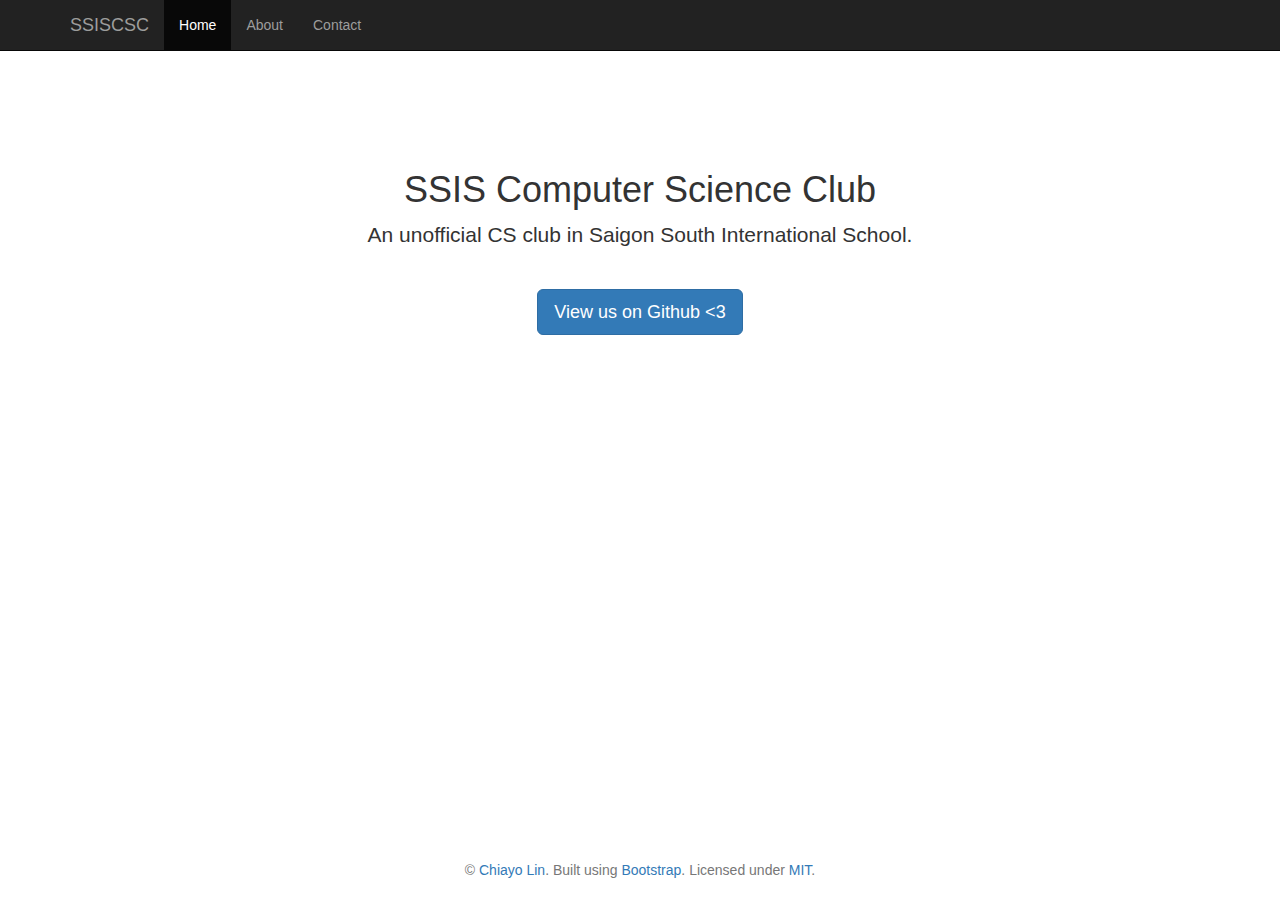
==== index.html @ 04f62274 "index.html Rev. 3" ====
<!DOCTYPE html>
<!-- 
  index.html Rev. 3
  Author: Chiayo Lin
  Email : chiayo.lin@gmail.com
-->
<html lang="en">
  <head>
    <meta charset="utf-8">
    <meta http-equiv="X-UA-Compatible" content="IE=edge">
    <meta name="viewport" content="width=device-width, initial-scale=1">
    <!-- The above 3 meta tags *must* come first in the head; any other head content must come *after* these tags -->
    <meta name="description" content="The homepage of SSISCSC">
    <meta name="author" content="Chiayo Lin">
    <link rel="icon" href="./img/ico.ico">
    <title>SSISCSC</title>
    <!-- Bootstrap core CSS -->
    <link href="./css/bootstrap.min.css" rel="stylesheet">
    <!-- _The_ main.css -->
    <link href="./css/main.css" rel="stylesheet">
    <!-- HTML5 shim and Respond.js for IE8 support of HTML5 elements and media queries -->
    <!--[if lt IE 9]>
      <script src="https://oss.maxcdn.com/html5shiv/3.7.2/html5shiv.min.js"></script>
      <script src="https://oss.maxcdn.com/respond/1.4.2/respond.min.js"></script>
    <![endif]-->
  </head>
  <body>
    <nav class="navbar navbar-inverse navbar-fixed-top">
      <div class="container">
        <div class="navbar-header">
          <button type="button" class="navbar-toggle collapsed" data-toggle="collapse" data-target="#navbar" aria-expanded="false" aria-controls="navbar">
            <span class="sr-only">Toggle navigation</span>
            <span class="icon-bar"></span>
            <span class="icon-bar"></span>
            <span class="icon-bar"></span>
          </button>
          <a class="navbar-brand" href="https://ssiscsc.github.io/">SSISCSC</a>
        </div><!--/.navbar-header -->
        <div id="navbar" class="collapse navbar-collapse">
          <ul class="nav navbar-nav">
            <li class="active"><a href="#">Home</a></li>
            <li><a href="#about">About</a></li>
            <li><a href="#contact">Contact</a></li>
          </ul>
        </div><!--/.nav-collapse -->
      </div><!--/.container -->
    </nav>
    <div class="container">
      <div class="main">
        <h1 class="title">SSIS Computer Science Club</h1>
        <p class="lead">An unofficial CS club in Saigon South International School.</p>
        <br/>
        <a role="button" class="btn btn-primary btn-lg" href="https://github.com/ssiscsc">View us on Github <3</a>
     </div>
    </div><!--/.container -->
    <footer class="footer">
      <div class="container">
        <p class="text-muted text-center">&copy <a href="https://github.com/chiayolin">Chiayo Lin</a>.
          Built using <a href="https://github.com/twbs/bootstrap">Bootstrap</a>. Licensed under 
          <a href="https://raw.githubusercontent.com/ssiscsc/ssiscsc.github.io/master/LICENSE">MIT</a>.</p>
      </div><!--/.container -->
    </footer>
    <!-- Bootstrap core JavaScript -->
    <!-- Placed at the end of the document so the pages load faster -->
    <script src="https://ajax.googleapis.com/ajax/libs/jquery/1.11.2/jquery.min.js"></script>
    <script src="./js/bootstrap.min.js"></script>
  </body>
</html>
---- css/main.css ----
body {
  padding-top: 50px;
  margin-bottom: 60px; /* Margin bottom by footer height */
}

html {
  position: relative;
  min-height: 100%;
}

.main {
  padding: 40px 15px;
  text-align: center;
}

.footer {
  position: absolute;
  bottom: 0;
  width: 100%;
  /* Set the fixed height of the footer here */
  height: 60px;
}

body > .container {
  padding: 60px 15px 0;
}
.container .text-muted {
  margin: 20px 0;
}

.footer > .container {
  padding-right: 15px;
  padding-left: 15px;
}
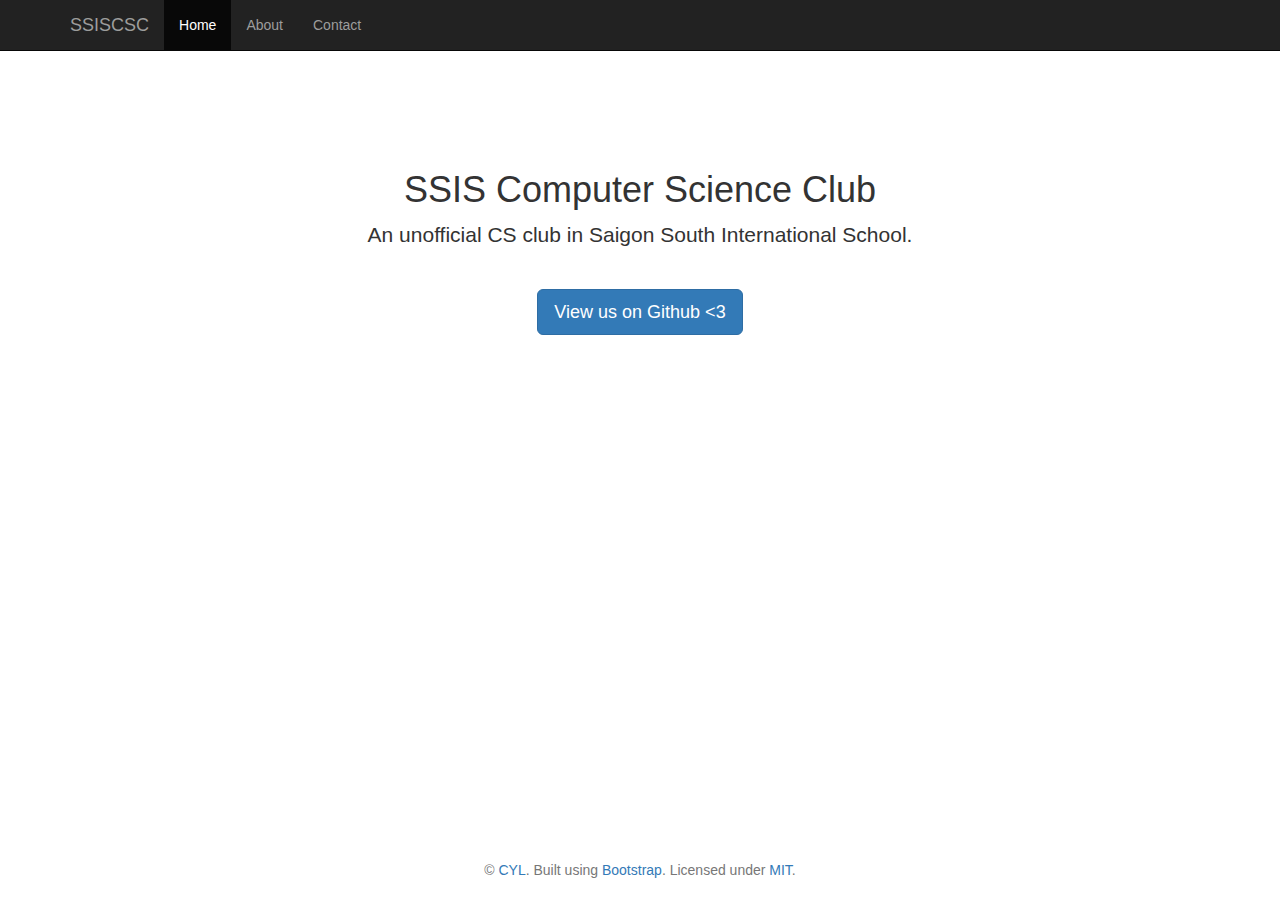
==== commit 7cdc7e6b: "index.html Rev. 4" ====
--- a/index.html
+++ b/index.html
@@ -1,6 +1,6 @@
 <!DOCTYPE html>
 <!-- 
-  index.html Rev. 3
+  index.html Rev. 4
   Author: Chiayo Lin
   Email : chiayo.lin@gmail.com
 -->
@@ -55,7 +55,7 @@
     </div><!--/.container -->
     <footer class="footer">
       <div class="container">
-        <p class="text-muted text-center">&copy <a href="https://github.com/chiayolin">Chiayo Lin</a>.
+        <p class="text-muted text-center">&copy <a href="https://github.com/chiayolin">CYL</a>.
           Built using <a href="https://github.com/twbs/bootstrap">Bootstrap</a>. Licensed under 
           <a href="https://raw.githubusercontent.com/ssiscsc/ssiscsc.github.io/master/LICENSE">MIT</a>.</p>
       </div><!--/.container -->
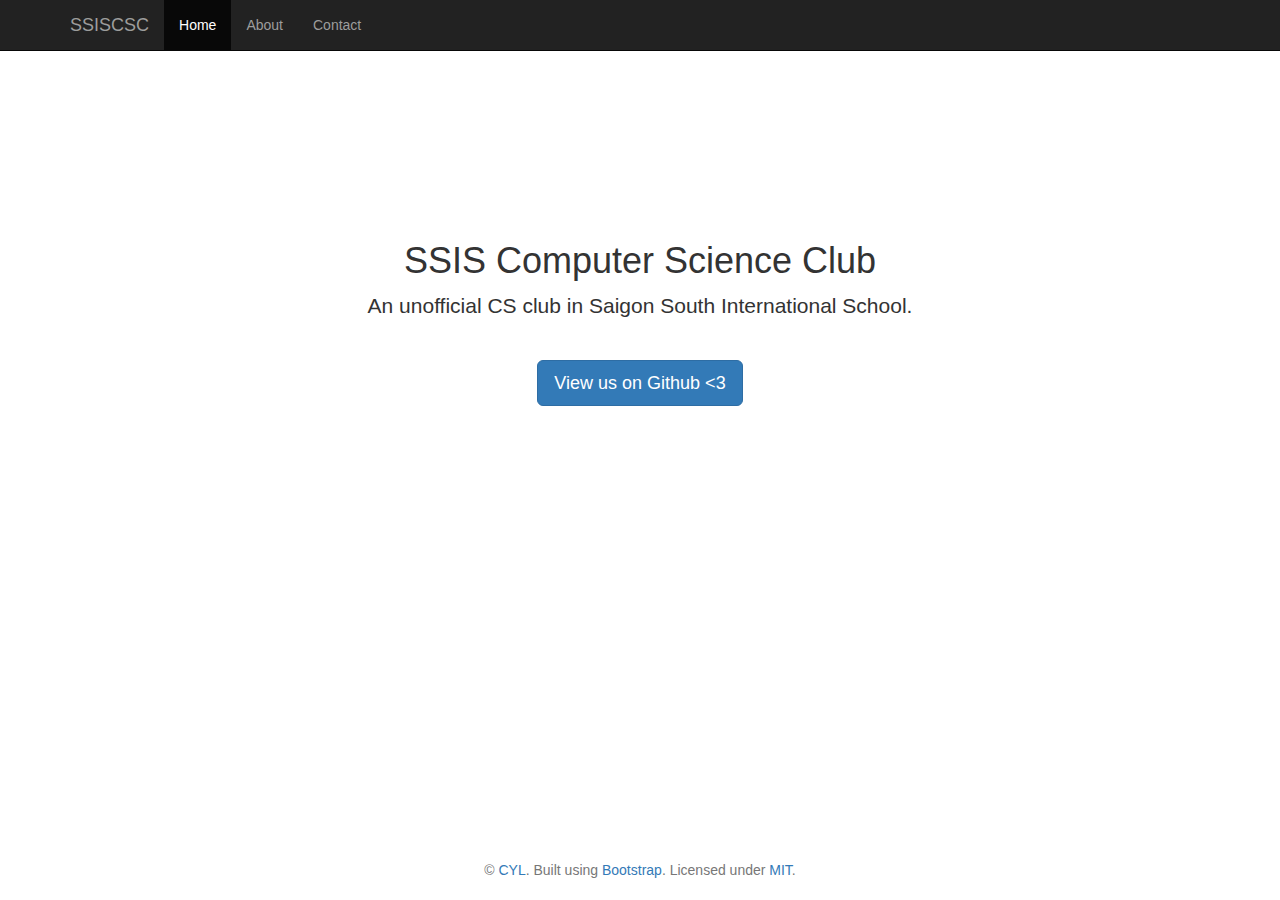
==== commit fa93117d: "index.html Rev. 5" ====
--- a/index.html
+++ b/index.html
@@ -1,6 +1,6 @@
 <!DOCTYPE html>
 <!-- 
-  index.html Rev. 4
+  index.html Rev. 5
   Author: Chiayo Lin
   Email : chiayo.lin@gmail.com
 -->
@@ -38,16 +38,16 @@
         </div><!--/.navbar-header -->
         <div id="navbar" class="collapse navbar-collapse">
           <ul class="nav navbar-nav">
-            <li class="active"><a href="#">Home</a></li>
-            <li><a href="#about">About</a></li>
+            <li class="active"><a href="./index.html">Home</a></li>
+            <li><a href="./about.html">About</a></li>
             <li><a href="#contact">Contact</a></li>
           </ul>
         </div><!--/.nav-collapse -->
       </div><!--/.container -->
     </nav>
     <div class="container">
-      <div class="main">
-        <h1 class="title">SSIS Computer Science Club</h1>
+      <div class="index">
+         <h1>SSIS Computer Science Club</h1>
         <p class="lead">An unofficial CS club in Saigon South International School.</p>
         <br/>
         <a role="button" class="btn btn-primary btn-lg" href="https://github.com/ssiscsc">View us on Github <3</a>
--- a/css/main.css
+++ b/css/main.css
@@ -8,8 +8,8 @@
   min-height: 100%;
 }
 
-.main {
-  padding: 40px 15px;
+.index {
+  padding: 15% 15px;
   text-align: center;
 }
 
@@ -22,8 +22,13 @@
 }
 
 body > .container {
-  padding: 60px 15px 0;
+  padding: 0 15px 60px;
 }
+
+.container .page-header {
+  margin-top: 0;
+}
+
 .container .text-muted {
   margin: 20px 0;
 }
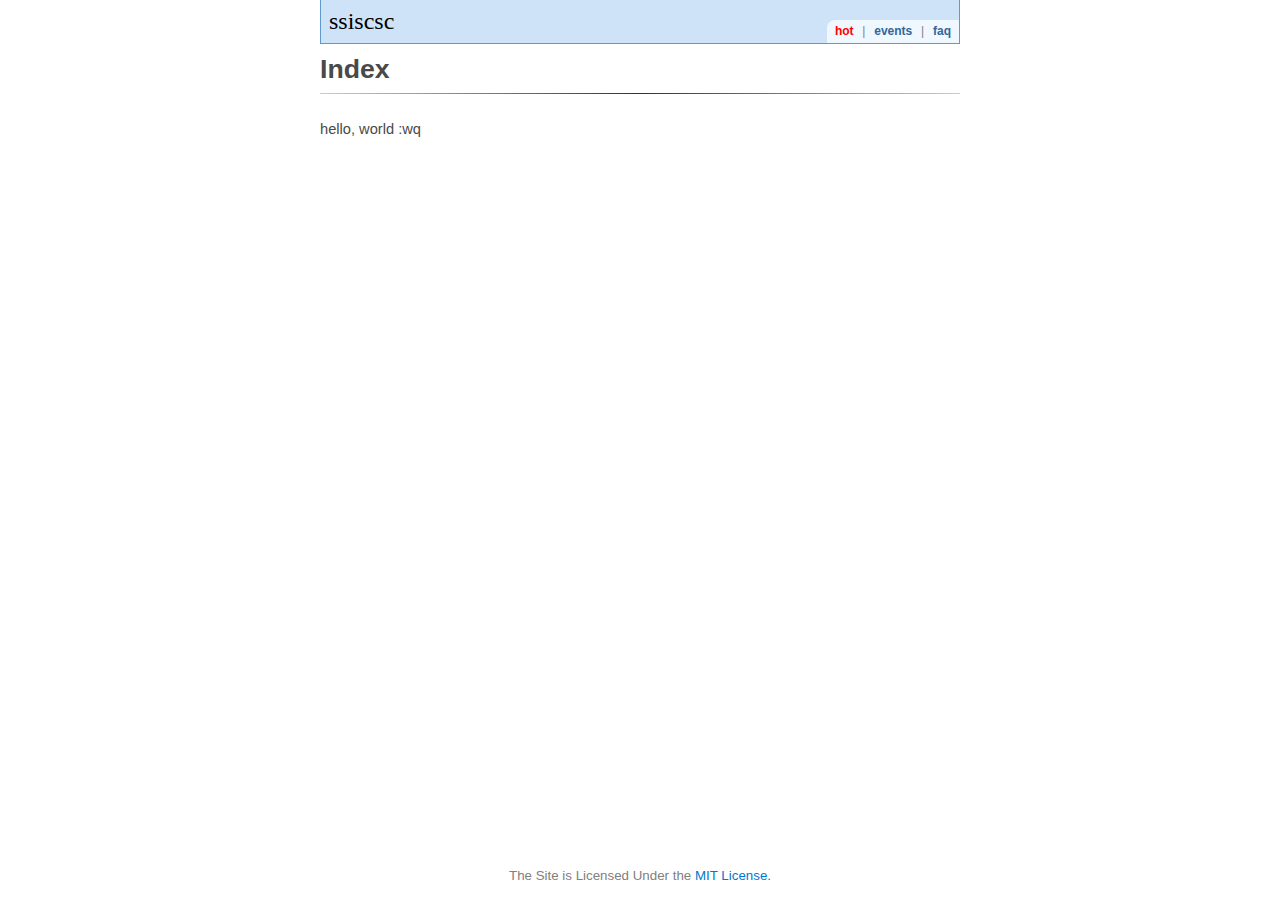
==== commit b4aee09f: "Revision: 2" ====
--- a/index.html
+++ b/index.html
@@ -1,68 +1,36 @@
 <!DOCTYPE html>
-<!-- 
-  index.html Rev. 5
-  Author: Chiayo Lin
-  Email : chiayo.lin@gmail.com
--->
-<html lang="en">
+<html>
   <head>
-    <meta charset="utf-8">
-    <meta http-equiv="X-UA-Compatible" content="IE=edge">
-    <meta name="viewport" content="width=device-width, initial-scale=1">
-    <!-- The above 3 meta tags *must* come first in the head; any other head content must come *after* these tags -->
-    <meta name="description" content="The homepage of SSISCSC">
-    <meta name="author" content="Chiayo Lin">
-    <link rel="icon" href="./img/ico.ico">
-    <title>SSISCSC</title>
-    <!-- Bootstrap core CSS -->
-    <link href="./css/bootstrap.min.css" rel="stylesheet">
-    <!-- _The_ main.css -->
-    <link href="./css/main.css" rel="stylesheet">
-    <!-- HTML5 shim and Respond.js for IE8 support of HTML5 elements and media queries -->
-    <!--[if lt IE 9]>
-      <script src="https://oss.maxcdn.com/html5shiv/3.7.2/html5shiv.min.js"></script>
-      <script src="https://oss.maxcdn.com/respond/1.4.2/respond.min.js"></script>
-    <![endif]-->
+    <meta charset='utf-8'>
+    <meta http-equiv="Content-Language" content="en">
+    <link rel="stylesheet" type="text/css" href="./lib/css/main.css">
+    <title>SSISCSC - Hot</title>
   </head>
   <body>
-    <nav class="navbar navbar-inverse navbar-fixed-top">
-      <div class="container">
-        <div class="navbar-header">
-          <button type="button" class="navbar-toggle collapsed" data-toggle="collapse" data-target="#navbar" aria-expanded="false" aria-controls="navbar">
-            <span class="sr-only">Toggle navigation</span>
-            <span class="icon-bar"></span>
-            <span class="icon-bar"></span>
-            <span class="icon-bar"></span>
-          </button>
-          <a class="navbar-brand" href="https://ssiscsc.github.io/">SSISCSC</a>
-        </div><!--/.navbar-header -->
-        <div id="navbar" class="collapse navbar-collapse">
-          <ul class="nav navbar-nav">
-            <li class="active"><a href="./index.html">Home</a></li>
-            <li><a href="./about.html">About</a></li>
-            <li><a href="#contact">Contact</a></li>
-          </ul>
-        </div><!--/.nav-collapse -->
-      </div><!--/.container -->
-    </nav>
-    <div class="container">
-      <div class="index">
-         <h1>SSIS Computer Science Club</h1>
-        <p class="lead">An unofficial CS club in Saigon South International School.</p>
-        <br/>
-        <a role="button" class="btn btn-primary btn-lg" href="https://github.com/ssiscsc">View us on Github <3</a>
-     </div>
-    </div><!--/.container -->
-    <footer class="footer">
-      <div class="container">
-        <p class="text-muted text-center">&copy <a href="https://github.com/chiayolin">CYL</a>.
-          Built using <a href="https://github.com/twbs/bootstrap">Bootstrap</a>. Licensed under 
-          <a href="https://raw.githubusercontent.com/ssiscsc/ssiscsc.github.io/master/LICENSE">MIT</a>.</p>
-      </div><!--/.container -->
-    </footer>
-    <!-- Bootstrap core JavaScript -->
-    <!-- Placed at the end of the document so the pages load faster -->
-    <script src="https://ajax.googleapis.com/ajax/libs/jquery/1.11.2/jquery.min.js"></script>
-    <script src="./js/bootstrap.min.js"></script>
+    <div class="wrapper">
+      <div class="header">
+        <a href="/"><h1>ssiscsc</h1></a>
+      </div>
+      <div class="nav">
+        <ul>
+          <li><a href="./" style="color: red;">hot</a></li>
+          <li><span class="separator">|</span></li>
+          <li><a href="../events/">events</a></li>
+          <li><span class="separator">|</span></li>
+          <li><a href="../faq/">faq</a></li>
+        </ul>
+      </div>
+      <div class="body">
+        <h1>Index</h1><hr/>
+        <p>hello, world :wq</p>
+      </div>
+      <div class="footer">
+        <p>
+          The Site is Licensed Under the
+          <a href="https://raw.githubusercontent.com/ssiscsc/ssiscsc.github.io/master/LICENSE">
+            MIT License.</a>
+        </p>
+      </div>
+    </div>
   </body>
 </html>
--- a/lib/css/main.css
+++ b/lib/css/main.css
@@ -0,0 +1,196 @@
+@font-face {
+  font-family: 'bitstream_vera_serifroman';
+  src: url('./font/VeraSerif/VeraSerif-webfont.eot');
+  src: url('./font/VeraSerif/VeraSerif-webfont.eot?#iefix') format('embedded-opentype'),
+       url('./font/VeraSerif/VeraSerif-webfont.woff') format('woff'),
+       url('./font/VeraSerif/VeraSerif-webfont.ttf') format('truetype'),
+       url('./font/VeraSerif/VeraSerif-webfont.svg#bitstream_vera_serifroman') format('svg');
+       font-weight: normal;
+       font-style: normal;
+}
+
+
+body, h1, h2, h3, h4, h5, h6,
+p, blockquote, pre, hr,
+dl, dd, ol, ul, figure, a {
+  margin: 0;
+  padding: 0; 
+}
+
+a:link, a:visited { 
+  color: #07c;
+  text-decoration: none;
+  cursor: pointer;
+}
+
+div.wrapper {
+  width: 40em;
+  margin: auto;
+  background-color: #fff;
+}
+
+div.header {
+  padding: 0.5em;
+  padding-top: .5em;
+  padding-bottom: .5em;
+  margin-bottom: .1em;
+  background-color: #cee3f8;
+  border: 1px solid #5f99cf;
+  border-top: 0px;
+}
+
+div.header h1 {
+  font-family: bitstream_vera_serifroman;
+  font-weight: 100;
+  font-size: 18pt;
+  margin: 0;
+  padding: 0;
+  color: #000;
+}
+
+div.nav {
+  margin-top: -1.61em;
+  margin-right: 1px;
+  padding-top: .1em;
+  padding-bottom: .2em;
+  padding-right: .5em;
+  padding-left: .5em;
+  border-top-left-radius: .5em;
+  background-color: #eff7ff;
+  float: right;
+}
+
+div.nav ul {
+  list-style: none;
+}
+
+div.nav li {
+  font-family: helvetica, arial, sans-serif;
+  font-size: 9pt;
+  font-weight: bold;
+  display: inline;
+  width: 40em;
+}
+
+div.nav a:link, div.nav a:visited {
+  color: #369;
+}
+
+div.nav span.separator {
+  color: gray;
+  font-weight: normal;
+  padding-right: .4em;
+  padding-left: .4em;
+}
+
+div.body {
+  font-family: helvetica, arial, sans-serif;
+  text-transform: full-width;
+  padding: .5em;
+  padding-left: 0em;
+  padding-right: 0em;
+  color: #494949;
+}
+
+div.body hr {
+  border: 0;
+  height: 1px;
+  background: #333;
+  background-image: linear-gradient(to right, #ccc, #333, #ccc);
+  margin-bottom: 1.5em;
+}
+
+
+div.body h1 {
+  font-size: 20pt;
+  font-weight: bold;
+  margin-bottom: 8.5px;
+}
+
+div.body h2 {
+  font-size: 14pt;
+  font-weight: bold;
+  margin-bottom: 8.5px;
+
+}
+
+div.body h3 {
+  font-size: 12pt;
+  font-weight: bold;
+  margin-bottom: 8.5px;
+}
+
+div.body h4 {
+  font-size: 11pt;
+  font-weight:bold;
+  margin-bottom: 8.5px;
+}
+
+div.body p {
+  font-size: 11pt;
+  line-height: 1.5em;
+  margin-bottom: 1em;
+}
+
+div.footer {
+  position: absolute;
+  bottom: 0;
+  left: 50;
+  right: 50;
+  height: 2em;
+  width: 40em;
+}
+
+div.footer p {
+  font-family: helvetica, arial, sans-serif;
+  text-align: center;
+  font-size: smaller;
+  color: gray;
+}
+
+div.feed .fixed {
+    position: fixed;
+    width: 100%;
+    z-index: 99;
+}
+
+div.feed .at-top {
+    top: 0;
+}
+
+div.feed .without-top-margin {
+    margin-top: 0;
+}
+
+div.feed ul {
+    padding: 0;
+    list-style-type: none;
+    width: 640px;
+    margin: 0 auto;
+}
+
+div.feed .event {
+    margin-bottom: 10px;
+    padding: 5px;
+    border-bottom: 1px solid #ddd;
+}
+
+div.feed .event small {
+    color: #444;
+    font-size: 10pt;
+}
+
+div.feed .event-title {
+    color: #222;
+    font-size: 11pt;
+}
+
+div.feed .action-type {
+    margin-left: 5px;
+    color: #fff;
+    font-size: 10pt;
+    padding: 2px 6px;
+    background: cadetblue;
+    border-radius: 6px;
+    float: right;
+}
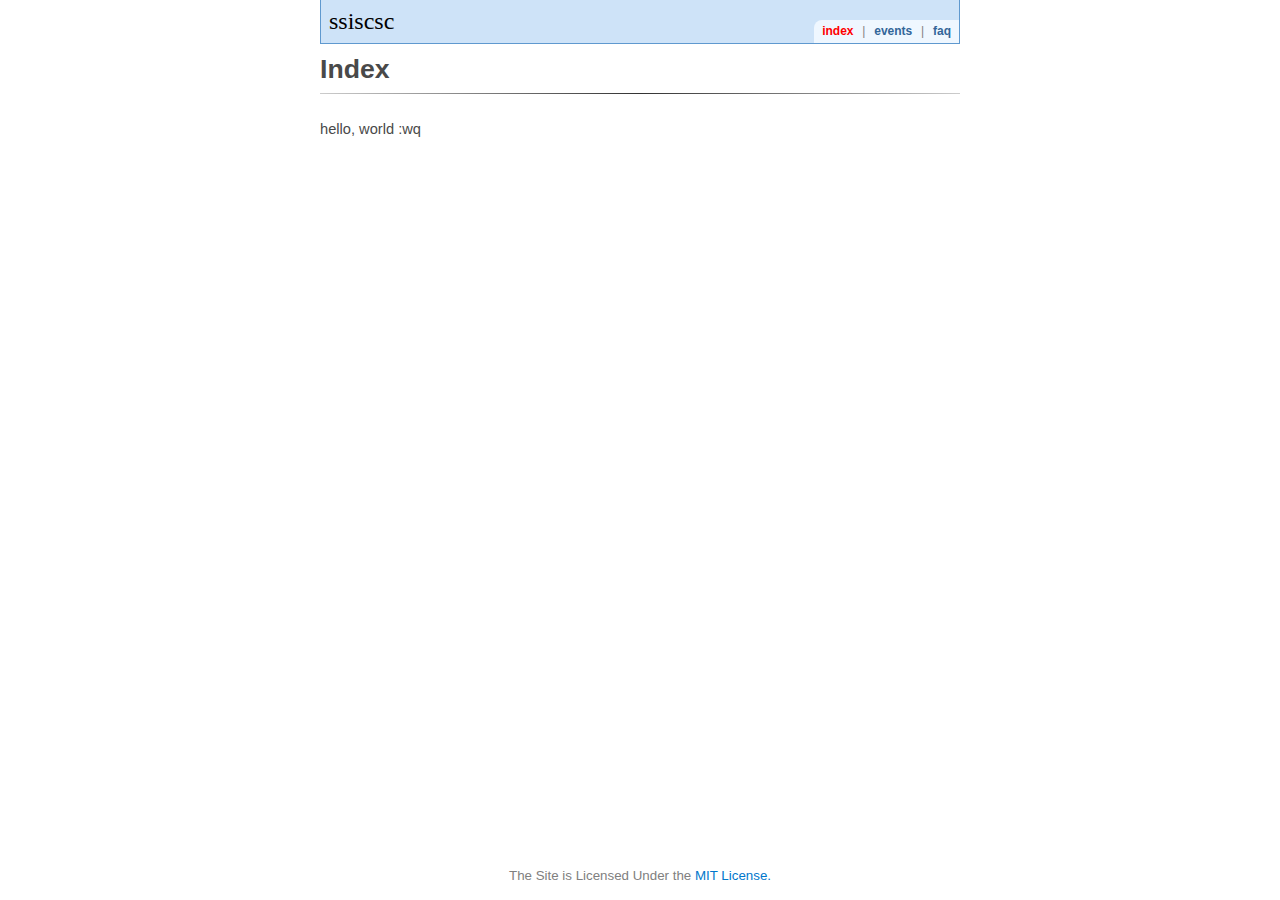
==== commit 34f87880: "fix typo" ====
--- a/index.html
+++ b/index.html
@@ -13,7 +13,7 @@
       </div>
       <div class="nav">
         <ul>
-          <li><a href="./" style="color: red;">hot</a></li>
+          <li><a href="./" style="color: red;">index</a></li>
           <li><span class="separator">|</span></li>
           <li><a href="../events/">events</a></li>
           <li><span class="separator">|</span></li>
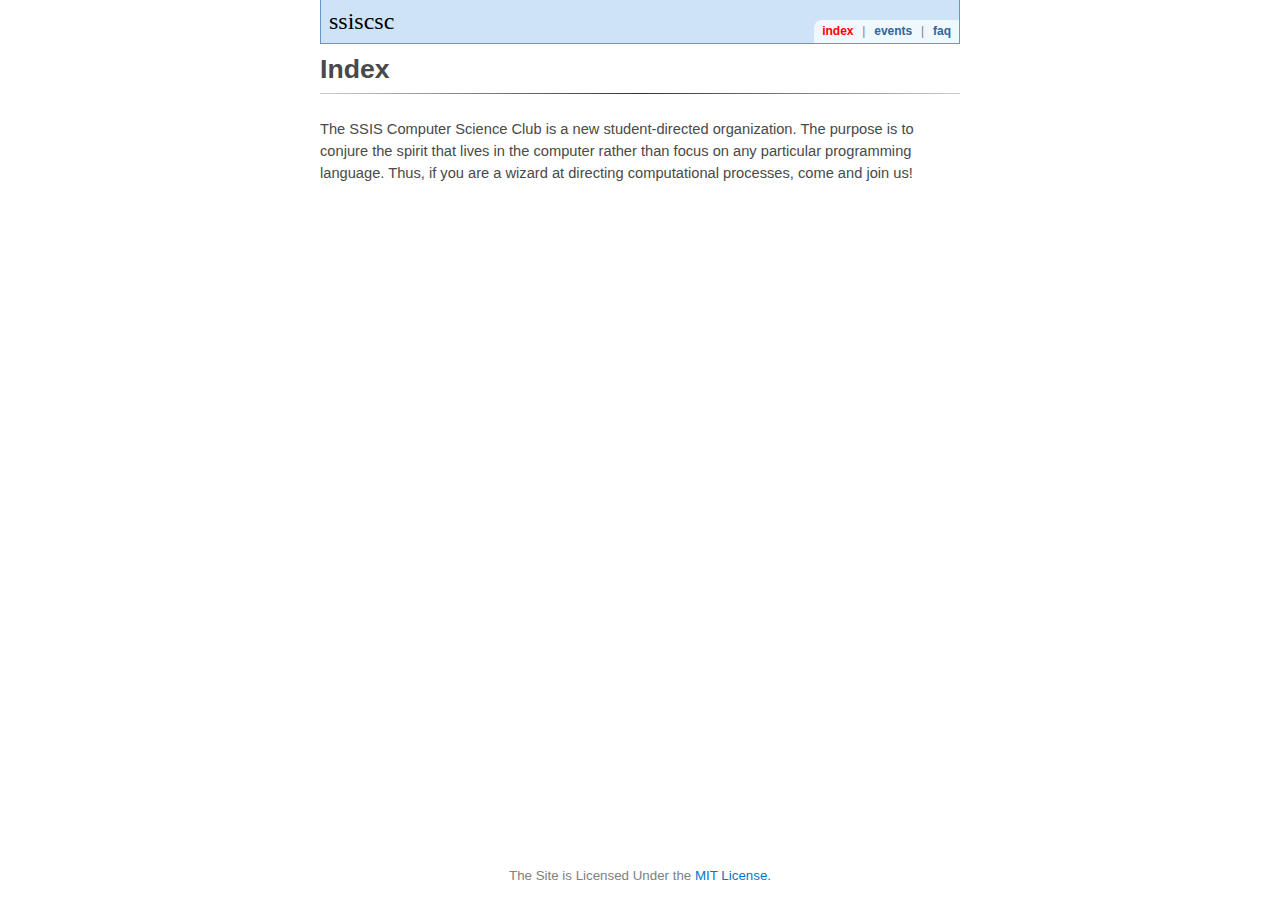
==== commit 0996637b: "update index.html" ====
--- a/index.html
+++ b/index.html
@@ -22,7 +22,10 @@
       </div>
       <div class="body">
         <h1>Index</h1><hr/>
-        <p>hello, world :wq</p>
+        <p>The SSIS Computer Science Club is a new student-directed organization. 
+           The purpose is to conjure the spirit that lives in the computer rather 
+           than focus on any particular programming language. Thus, if you are a 
+           wizard at directing computational processes, come and join us!</p>
       </div>
       <div class="footer">
         <p>
